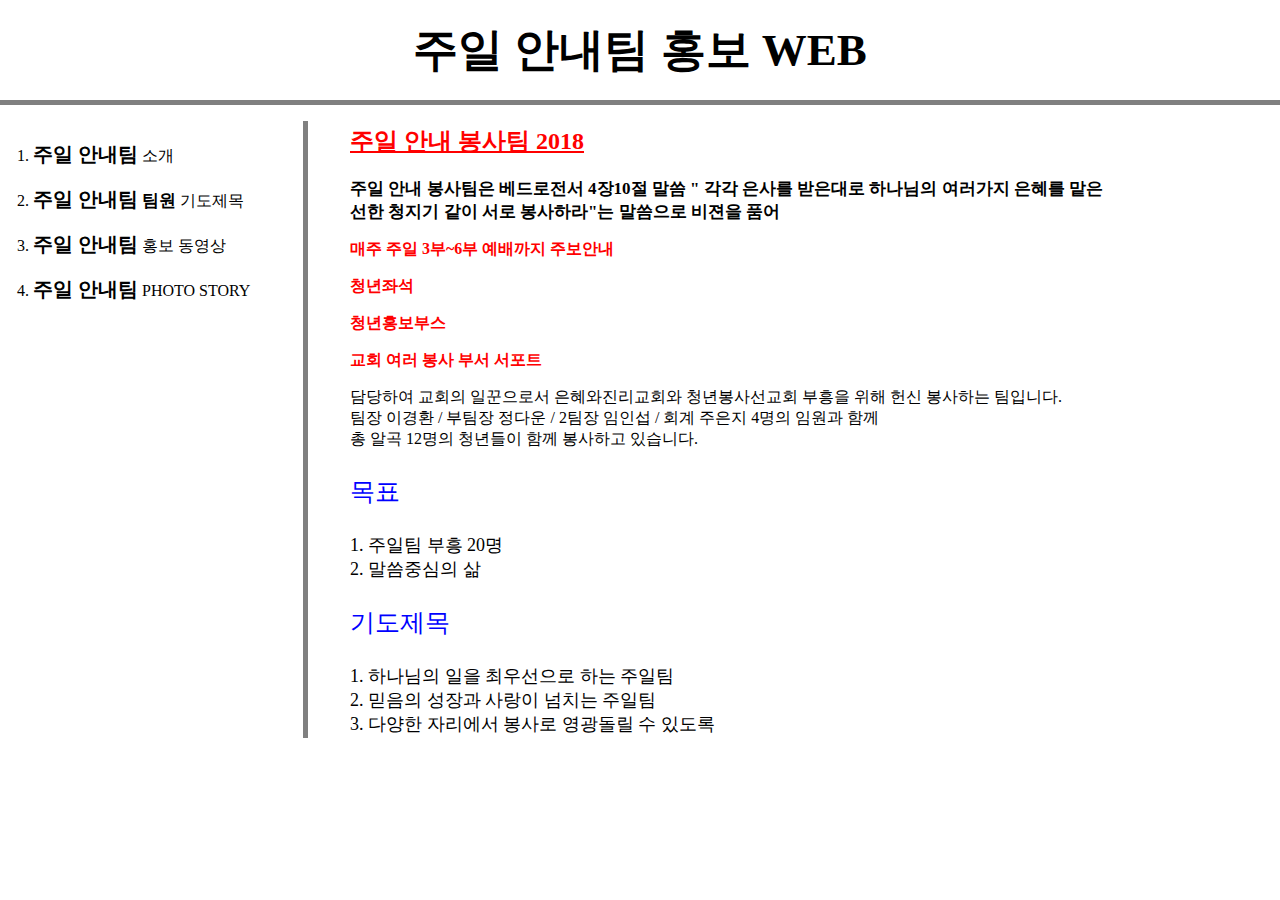
==== index.html @ 36a21b21 "g" ====
<!DOCTYPE html>
<html>
<head>
  <title>주일 안낸팀 홍보 WEB</title>
  <meta charset="utf-8">

 <link rel="stylesheet" href="style.css">
 
</head>
<body>
  <h1><a href="index.html">주일 안내팀 홍보 WEB</a></h1>
  <div id="grid">
    <ol>
      <li><a href="index.html"><strong style="font-size:20px">주일 안내팀</strong> 소개</a></li>
      <br>
      <li><a href="team gido.html"><strong style="font-size:20px">주일 안내팀</strong> <strong style="font-size:17px">팀원</strong> 기도제목</a></li>
      <br>
      <li><a href="team tv.html"><strong style="font-size:20px">주일 안내팀</strong> 홍보 동영상</a></li>
      <br>
      <li><a href="photoStory.html"><strong style="font-size:20px">주일 안내팀</strong> PHOTO STORY</a></li>
    </ol>
    <div id="article">
  
<h2><u style='color:red' text-align:center;>주일 안내 봉사팀 2018</u><br></h2>

<div style=font-size:17px;><strong>
주일 안내 봉사팀은 베드로전서 4장10절 말씀
 " 각각 은사를 받은대로 하나님의 여러가지 은혜를 맡은<br>
선한 청지기 같이 서로 봉사하라"는 말씀으로 비젼을 품어</strong></div>
<div style= color:red><strong>
<p>매주 주일 3부~6부 예배까지 주보안내</p>
<p>청년좌석</p>
<p>청년홍보부스</p>
<P>교회 여러 봉사 부서 서포트</P>
</strong></div>
담당하여 교회의 일꾼으로서 은혜와진리교회와 청년봉사선교회 부흥을 위해 헌신 봉사하는 팀입니다.<br>

팀장 이경환 / 부팀장 정다운 / 2팀장 임인섭 / 회계 주은지 4명의 임원과 함께<br>
총 알곡 12명의 청년들이 함께 봉사하고 있습니다.


<p style="color:blue;font-size:25px">목표</p>

<p style="font-size:18px">

1. 주일팀 부흥 20명 <br>
2. 말씀중심의 삶<br>
</p>

<p style="color:blue;font-size:25px">기도제목</p>

<p style="font-size:18px">
1. 하나님의 일을 최우선으로 하는 주일팀<br>
2. 믿음의 성장과 사랑이 넘치는 주일팀<br>
3. 다양한 자리에서 봉사로 영광돌릴 수 있도록<br>
</p>
</div>
  </div>
  </body>
  </html>
---- style.css ----
body{
    margin:0;
  }
  a {
    color:black;
    text-decoration: none;
  }
  h1 {
    font-size:45px;
    text-align: center;
    border-bottom:5px solid gray;
    margin:0;
    padding:20px;
  }
  ol{
    border-right:5px solid gray;
    width:250px;
    margin:10;
    padding:20px;
  }
  #grid{
    display: grid;
    grid-template-columns: 150px 1fr;
  }
  #grid ol{
    padding-left:33px;
  }
  #grid #article{
    padding-left:200px;
  }
  #grid #a1{
font-size:20px;
font-weight: bold;
  }
  #a2{
  color:blue;
  font-size:15px; font-weight: bold;
  }
  #a3{
    font-size:15px; font-weight:bold;
  }
  #a4{
    font-size:25px;
    color:red
  }
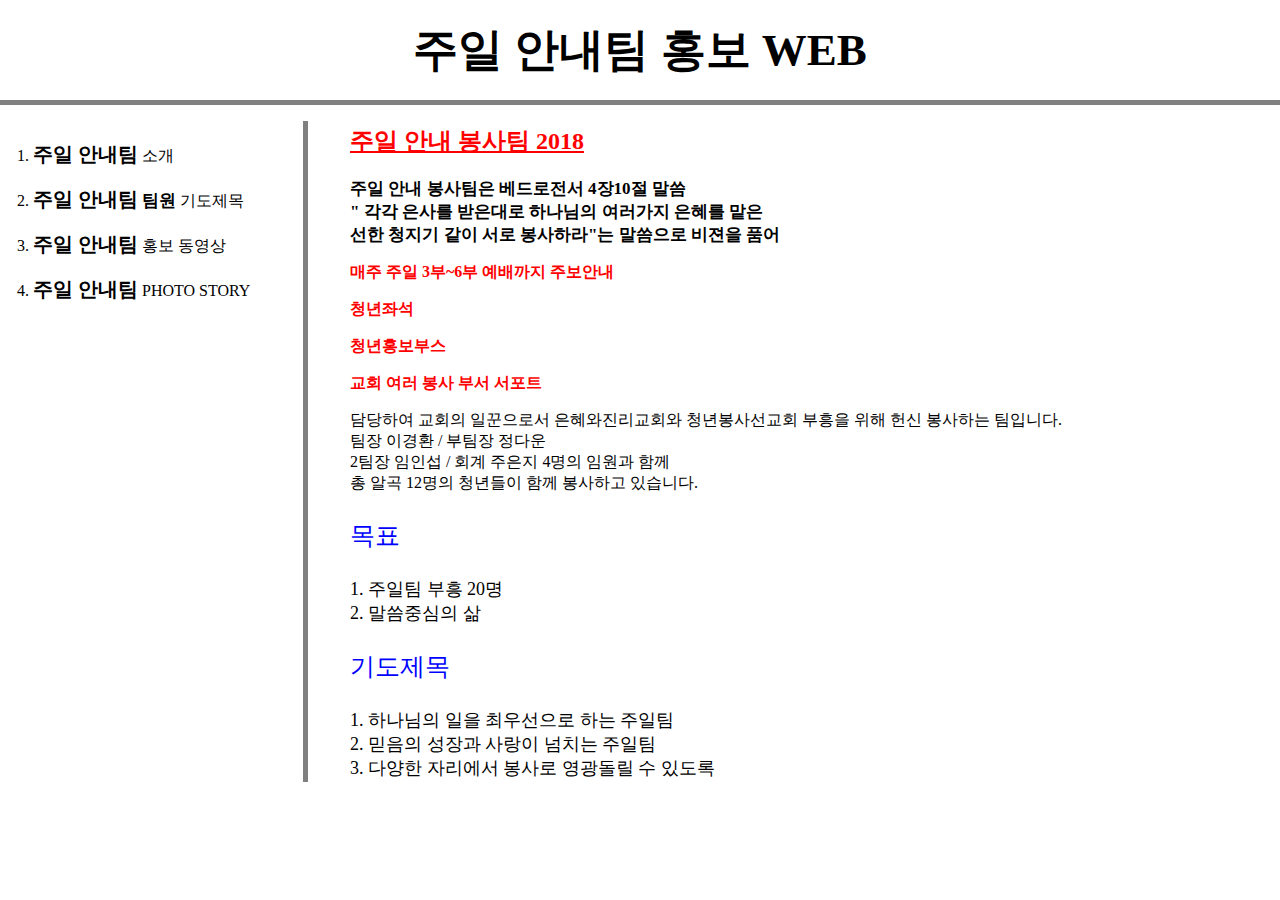
==== commit 3f8b8e7f: "Update index.html" ====
--- a/index.html
+++ b/index.html
@@ -24,7 +24,7 @@
 <h2><u style='color:red' text-align:center;>주일 안내 봉사팀 2018</u><br></h2>
 
 <div style=font-size:17px;><strong>
-주일 안내 봉사팀은 베드로전서 4장10절 말씀
+주일 안내 봉사팀은 베드로전서 4장10절 말씀<br>
  " 각각 은사를 받은대로 하나님의 여러가지 은혜를 맡은<br>
 선한 청지기 같이 서로 봉사하라"는 말씀으로 비젼을 품어</strong></div>
 <div style= color:red><strong>
@@ -35,7 +35,8 @@
 </strong></div>
 담당하여 교회의 일꾼으로서 은혜와진리교회와 청년봉사선교회 부흥을 위해 헌신 봉사하는 팀입니다.<br>
 
-팀장 이경환 / 부팀장 정다운 / 2팀장 임인섭 / 회계 주은지 4명의 임원과 함께<br>
+팀장 이경환 / 부팀장 정다운 <br>
+2팀장 임인섭 / 회계 주은지 4명의 임원과 함께<br>
 총 알곡 12명의 청년들이 함께 봉사하고 있습니다.
 
 
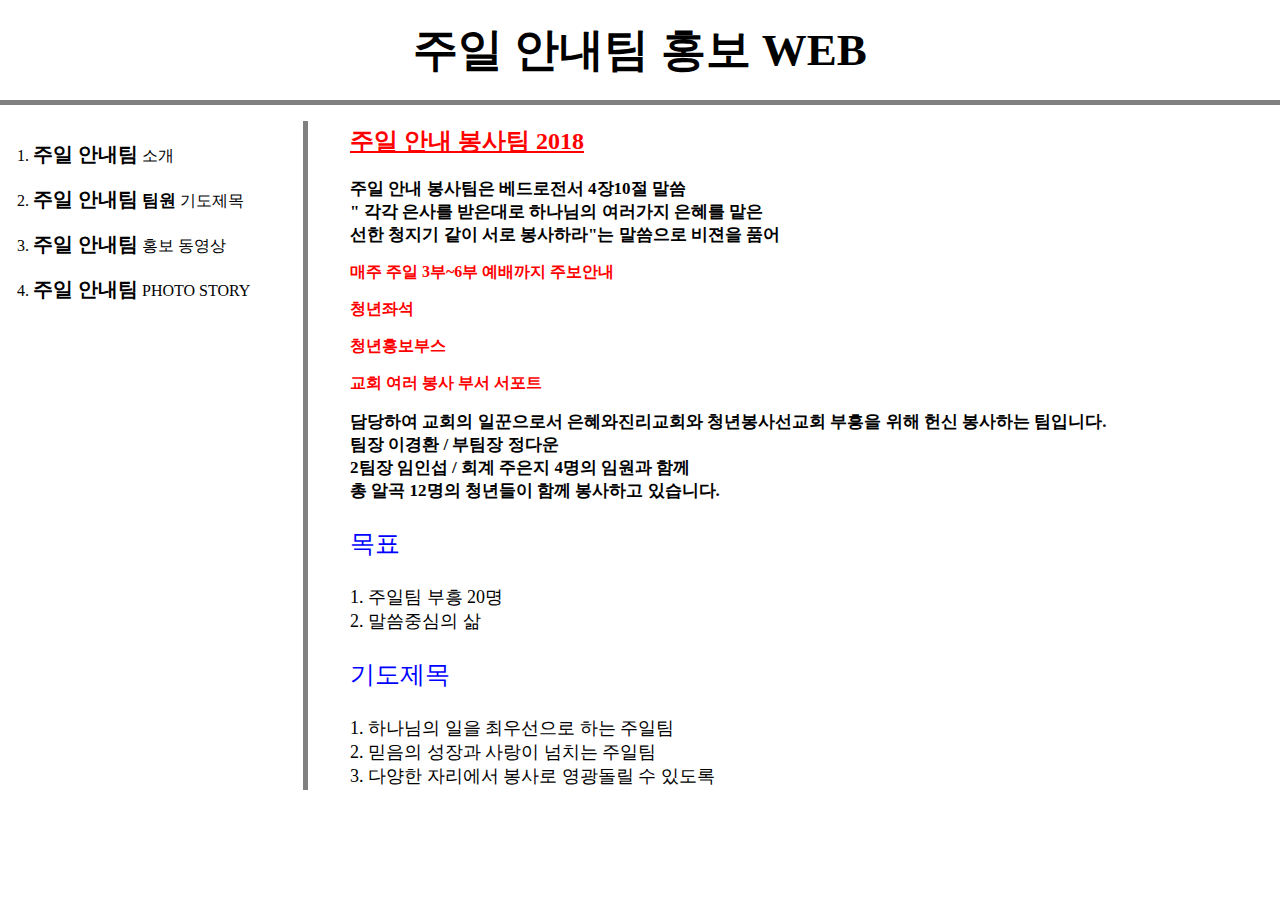
==== commit 98aaad2d: "Update index.html" ====
--- a/index.html
+++ b/index.html
@@ -33,11 +33,11 @@
 <p>청년홍보부스</p>
 <P>교회 여러 봉사 부서 서포트</P>
 </strong></div>
+<div style=font-size:17px;><strong>
 담당하여 교회의 일꾼으로서 은혜와진리교회와 청년봉사선교회 부흥을 위해 헌신 봉사하는 팀입니다.<br>
-
 팀장 이경환 / 부팀장 정다운 <br>
 2팀장 임인섭 / 회계 주은지 4명의 임원과 함께<br>
-총 알곡 12명의 청년들이 함께 봉사하고 있습니다.
+총 알곡 12명의 청년들이 함께 봉사하고 있습니다.</strong></div>
 
 
 <p style="color:blue;font-size:25px">목표</p>
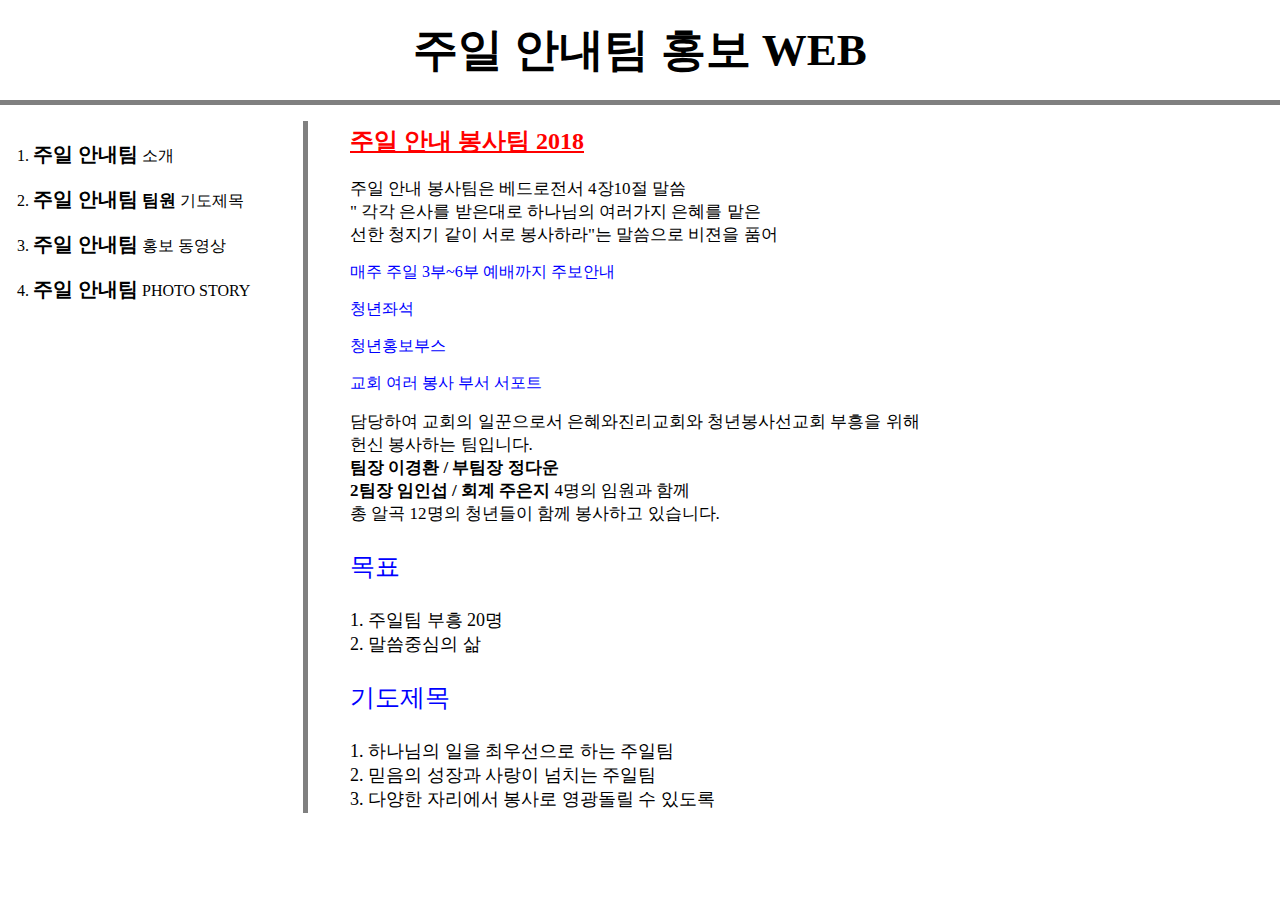
==== commit 429cedaa: "j" ====
--- a/index.html
+++ b/index.html
@@ -1,7 +1,7 @@
 <!DOCTYPE html>
 <html>
 <head>
-  <title>주일 안낸팀 홍보 WEB</title>
+  <title>주일 안내팀 홍보 WEB</title>
   <meta charset="utf-8">
 
  <link rel="stylesheet" href="style.css">
@@ -23,20 +23,21 @@
   
 <h2><u style='color:red' text-align:center;>주일 안내 봉사팀 2018</u><br></h2>
 
-<div style=font-size:17px;><strong>
+<div style=font-size:17px;>
 주일 안내 봉사팀은 베드로전서 4장10절 말씀<br>
  " 각각 은사를 받은대로 하나님의 여러가지 은혜를 맡은<br>
-선한 청지기 같이 서로 봉사하라"는 말씀으로 비젼을 품어</strong></div>
-<div style= color:red><strong>
+선한 청지기 같이 서로 봉사하라"는 말씀으로 비젼을 품어</div>
+<div style= color:blue>
 <p>매주 주일 3부~6부 예배까지 주보안내</p>
 <p>청년좌석</p>
 <p>청년홍보부스</p>
 <P>교회 여러 봉사 부서 서포트</P>
-</strong></div>
-<div style=font-size:17px;><strong>
-담당하여 교회의 일꾼으로서 은혜와진리교회와 청년봉사선교회 부흥을 위해 헌신 봉사하는 팀입니다.<br>
-팀장 이경환 / 부팀장 정다운 <br>
-2팀장 임인섭 / 회계 주은지 4명의 임원과 함께<br>
+</div>
+<div style=font-size:17px;>
+담당하여 교회의 일꾼으로서 은혜와진리교회와 청년봉사선교회 부흥을 위해<br>
+ 헌신 봉사하는 팀입니다.<br>
+<strong>팀장 이경환 / 부팀장 정다운 <br>
+2팀장 임인섭 / 회계 주은지</strong> 4명의 임원과 함께<br>
 총 알곡 12명의 청년들이 함께 봉사하고 있습니다.</strong></div>
 
 
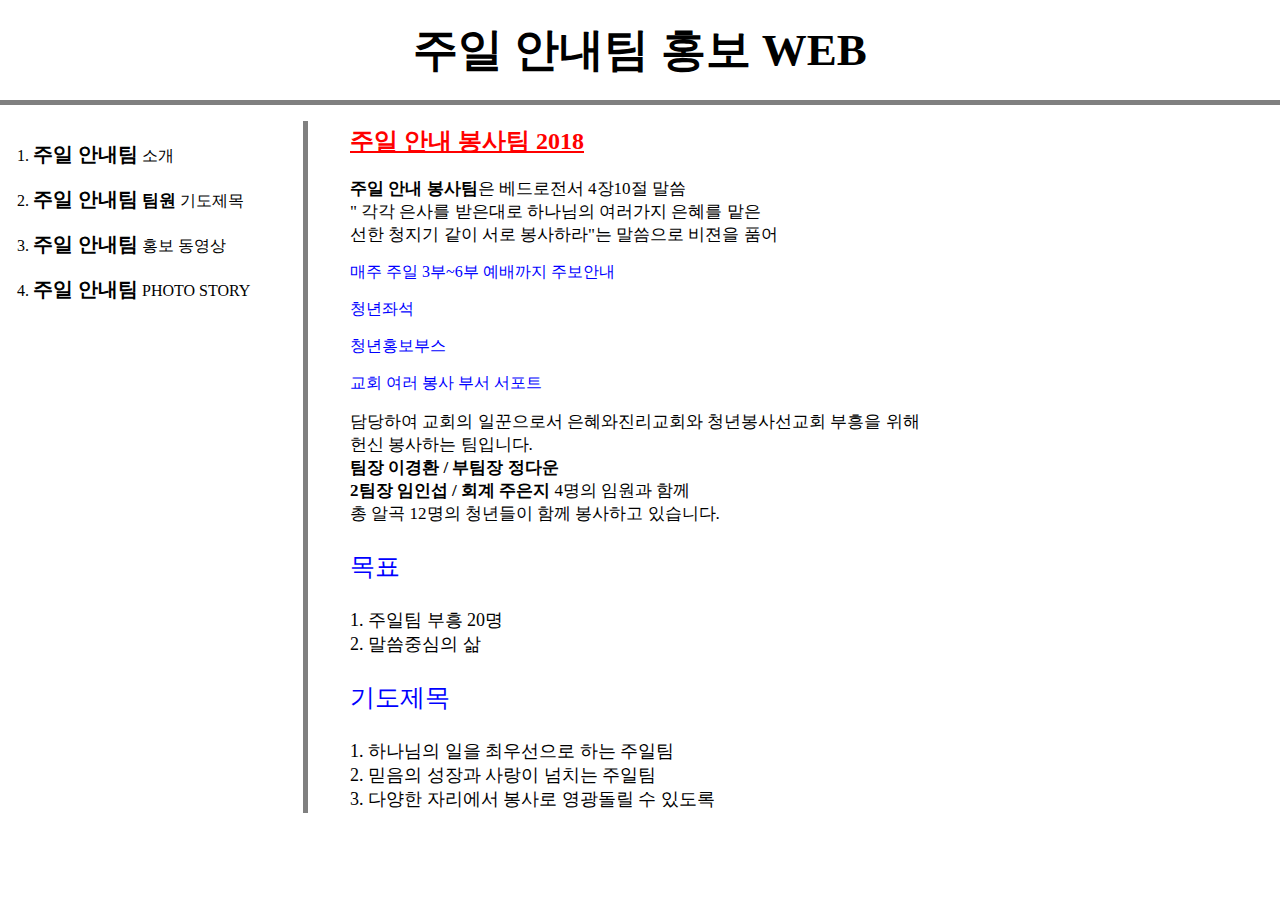
==== commit dcbf7ffe: "Update index.html" ====
--- a/index.html
+++ b/index.html
@@ -24,7 +24,7 @@
 <h2><u style='color:red' text-align:center;>주일 안내 봉사팀 2018</u><br></h2>
 
 <div style=font-size:17px;>
-주일 안내 봉사팀은 베드로전서 4장10절 말씀<br>
+<strong>주일 안내 봉사팀</strong>은 베드로전서 4장10절 말씀<br>
  " 각각 은사를 받은대로 하나님의 여러가지 은혜를 맡은<br>
 선한 청지기 같이 서로 봉사하라"는 말씀으로 비젼을 품어</div>
 <div style= color:blue>
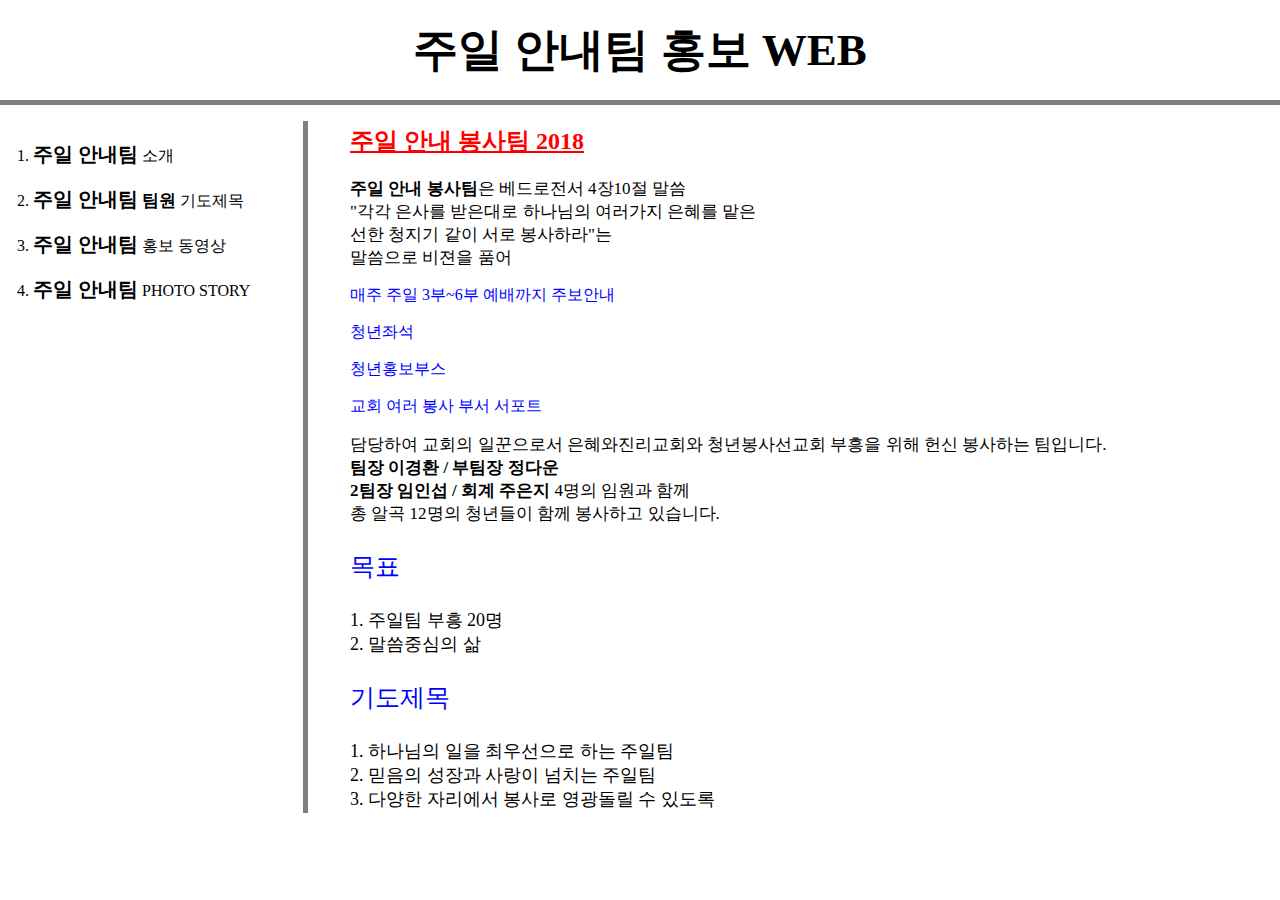
==== commit 363fea41: "Update index.html" ====
--- a/index.html
+++ b/index.html
@@ -24,9 +24,11 @@
 <h2><u style='color:red' text-align:center;>주일 안내 봉사팀 2018</u><br></h2>
 
 <div style=font-size:17px;>
-<strong>주일 안내 봉사팀</strong>은 베드로전서 4장10절 말씀<br>
- " 각각 은사를 받은대로 하나님의 여러가지 은혜를 맡은<br>
-선한 청지기 같이 서로 봉사하라"는 말씀으로 비젼을 품어</div>
+<strong>주일 안내 봉사팀</strong>은
+ 베드로전서 4장10절 말씀<br>
+ "각각 은사를 받은대로 하나님의 여러가지 은혜를 맡은<br>
+선한 청지기 같이 서로 봉사하라"는<br>
+ 말씀으로 비젼을 품어</div>
 <div style= color:blue>
 <p>매주 주일 3부~6부 예배까지 주보안내</p>
 <p>청년좌석</p>
@@ -34,8 +36,8 @@
 <P>교회 여러 봉사 부서 서포트</P>
 </div>
 <div style=font-size:17px;>
-담당하여 교회의 일꾼으로서 은혜와진리교회와 청년봉사선교회 부흥을 위해<br>
- 헌신 봉사하는 팀입니다.<br>
+담당하여 교회의 일꾼으로서 은혜와진리교회와 청년봉사선교회
+부흥을 위해 헌신 봉사하는 팀입니다.<br>
 <strong>팀장 이경환 / 부팀장 정다운 <br>
 2팀장 임인섭 / 회계 주은지</strong> 4명의 임원과 함께<br>
 총 알곡 12명의 청년들이 함께 봉사하고 있습니다.</strong></div>
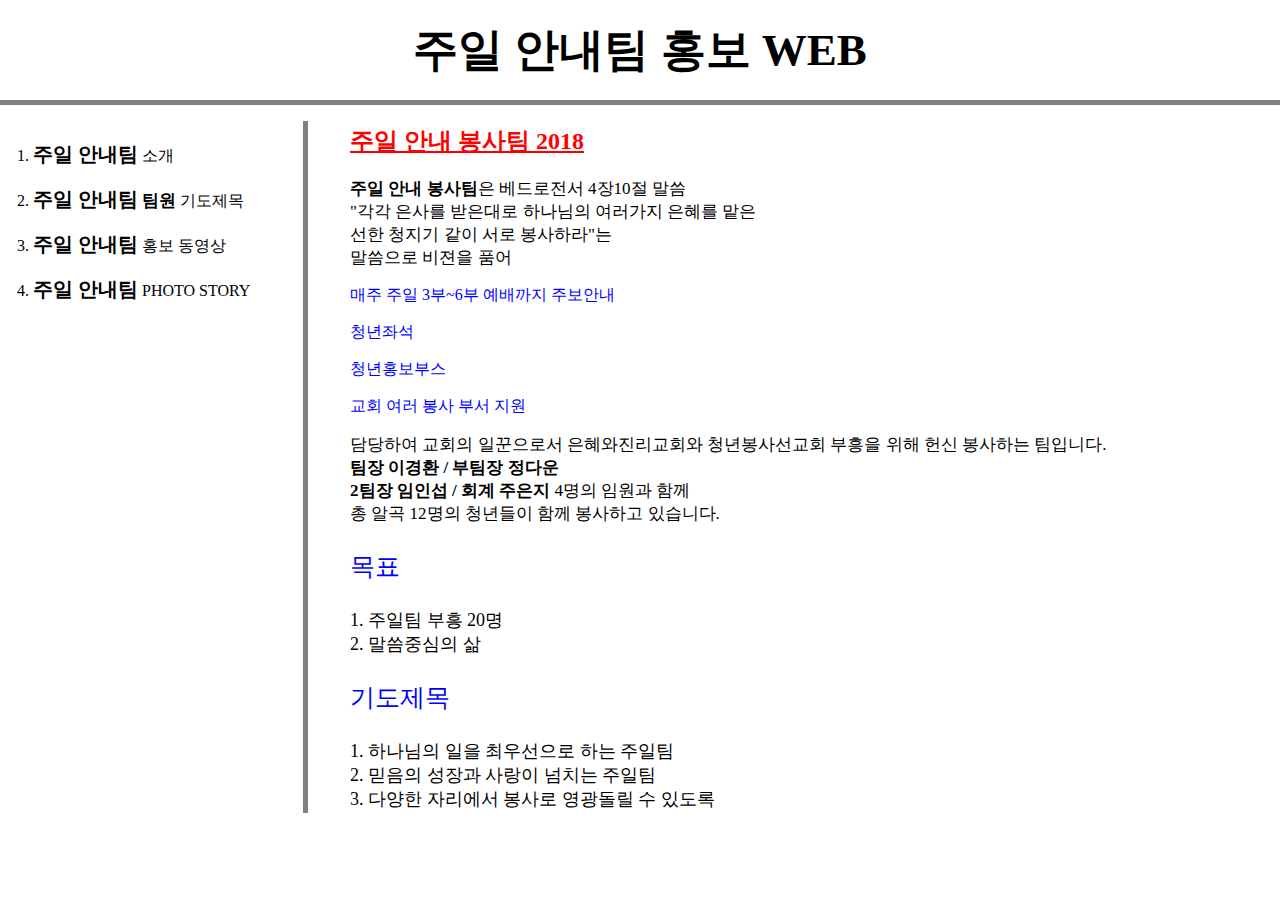
==== commit 45f26e7b: "g" ====
--- a/index.html
+++ b/index.html
@@ -33,7 +33,7 @@
 <p>매주 주일 3부~6부 예배까지 주보안내</p>
 <p>청년좌석</p>
 <p>청년홍보부스</p>
-<P>교회 여러 봉사 부서 서포트</P>
+<P>교회 여러 봉사 부서 지원</P>
 </div>
 <div style=font-size:17px;>
 담당하여 교회의 일꾼으로서 은혜와진리교회와 청년봉사선교회
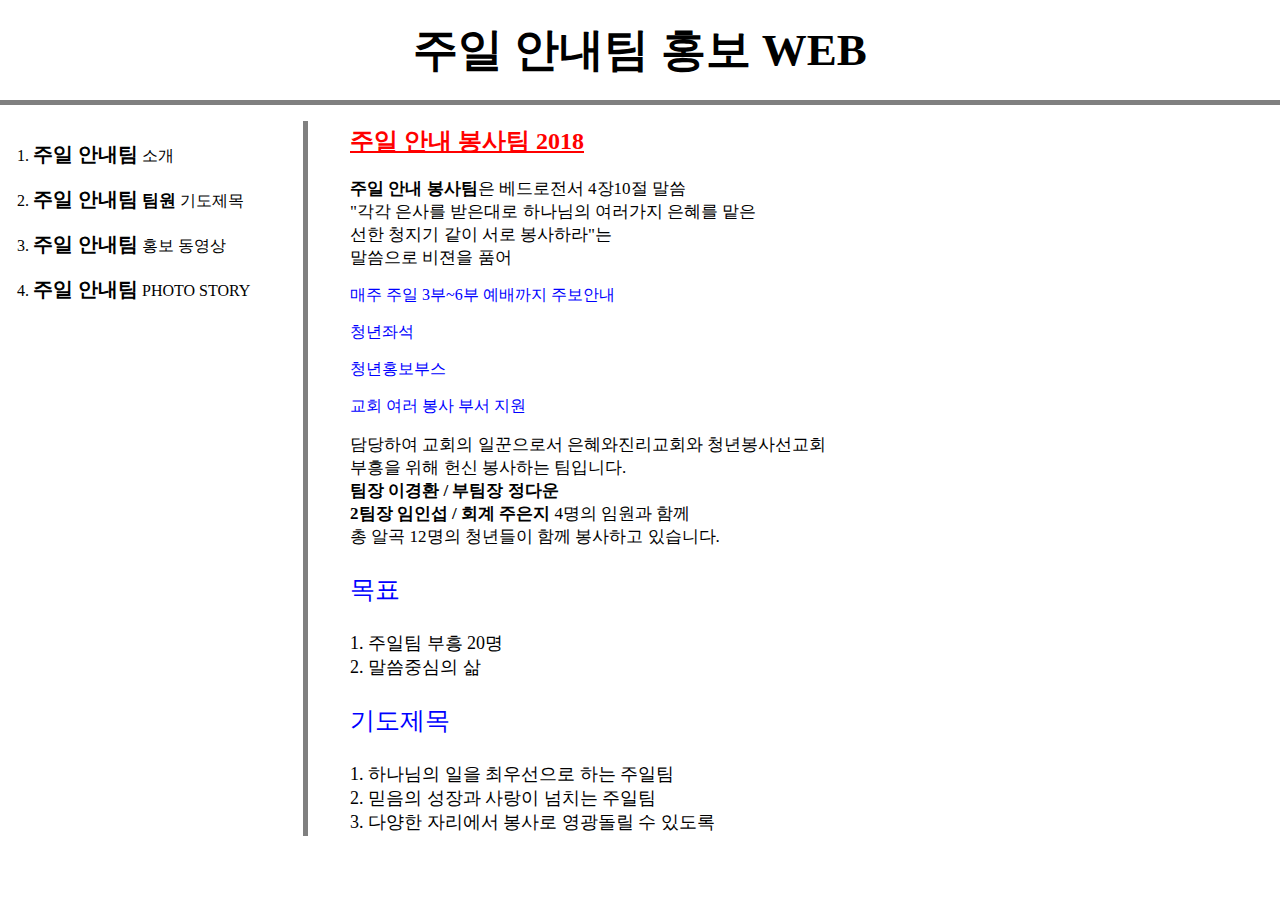
==== commit 4c890f7a: "Update index.html" ====
--- a/index.html
+++ b/index.html
@@ -36,7 +36,7 @@
 <P>교회 여러 봉사 부서 지원</P>
 </div>
 <div style=font-size:17px;>
-담당하여 교회의 일꾼으로서 은혜와진리교회와 청년봉사선교회
+담당하여 교회의 일꾼으로서 은혜와진리교회와 청년봉사선교회<br>
 부흥을 위해 헌신 봉사하는 팀입니다.<br>
 <strong>팀장 이경환 / 부팀장 정다운 <br>
 2팀장 임인섭 / 회계 주은지</strong> 4명의 임원과 함께<br>
